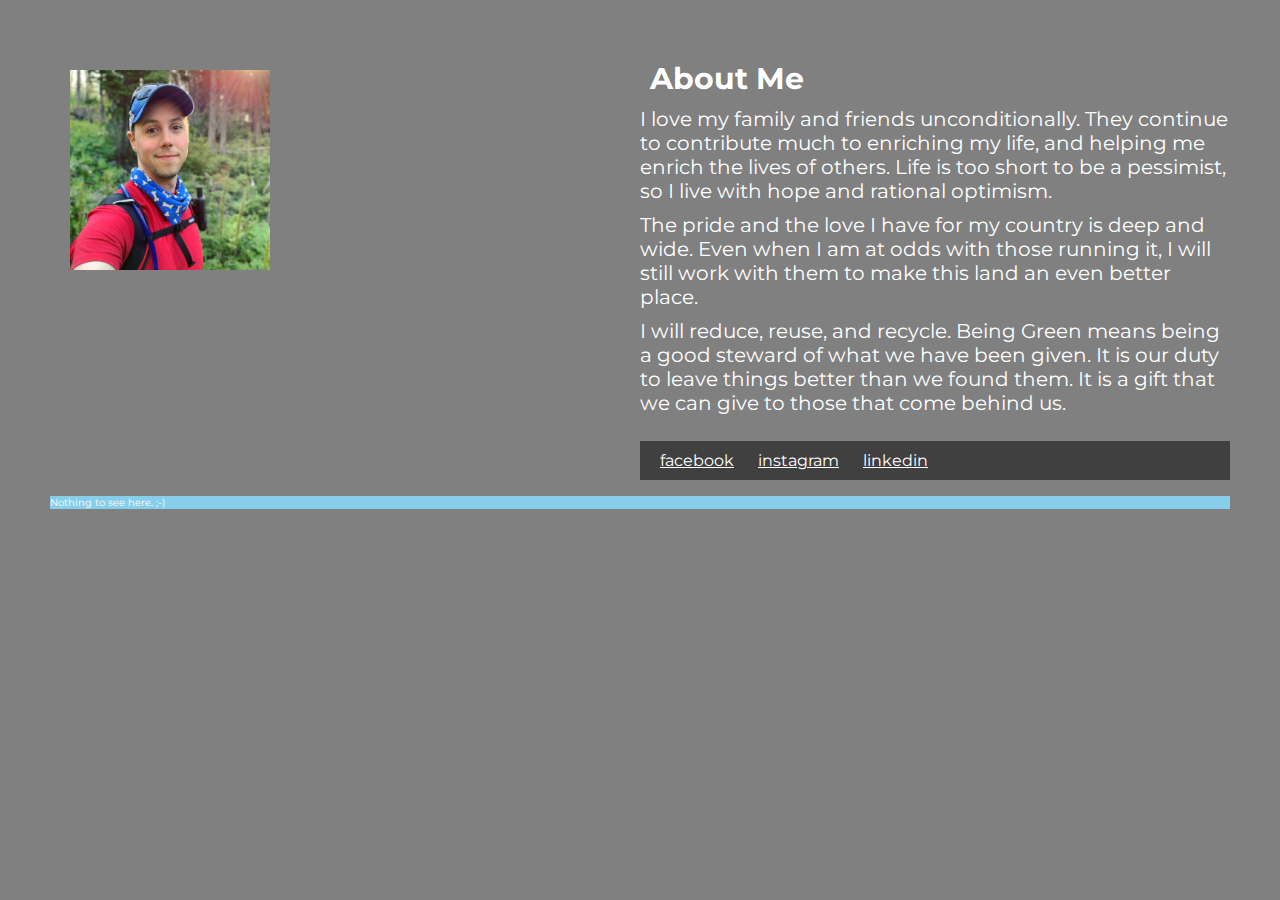
==== Website/index.html @ 4541fab6 "Text clean up and alignment" ====
<!DOCTYPE html>
<html lang="en">
<head>
    <meta charset="UTF-8">
    <meta name="viewport" content="width=device-width, initial-scale=1.0">
    <link href="https://fonts.googleapis.com/css2?family=Montserrat:wght@300&display=swap" rel="stylesheet">
    <script src="app.js" charset="utf-8"></script>
    <link rel="stylesheet" href="./style.css">
    <title>Daniel Bentley</title>
</head>
    <body>
        <div class="main-grid-2">
            <div class="box"><img src="./images/Profile.jpg" alt="Profile picture"></div>
            <div class="box"><h1>About Me</h1>
                <p>I love my family and friends unconditionally. They continue to contribute much to enriching my life, and helping me enrich the lives of others. Life is too short to be a pessimist, so I live with hope and rational optimism.</p>
                <p>The pride and the love I have for my country is deep and wide. Even when I am at odds with those running it, I will still work with them to make this land an even better place.</p>
                <p>I will reduce, reuse, and recycle. Being Green means being a good steward of what we have been given. It is our duty to leave things better than we found them. It is a gift that we can give to those that come behind us.</p>
                    <section>
                        <ul>
                            <li><a href="https://www.facebook.com/danielcbentley" target="_blank">facebook</a></li>
                            <li><a href="https://www.instagram.com/dcbentley/" target="_blank">instagram</a></li>
                            <li><a href="https://www.linkedin.com/in/danielcbentley/" target="_blank">linkedin</a></li>
                        </ul>
                    </section>
            </div>         
        </div>  
        <div class="footer">Nothing to see here. ;-)</div> 
    </body>
</html>
---- Website/style.css ----
/*Body styling*/
body {
    text-align: left;
    font-family: Montserrat, Helvetica, sans-serif; /*Font from Google*/
    margin: 50px; /*Set minimum margin for content*/
    background-color: gray;
}

/*Font and list Styling*/
h1 {
    color: white;
    font-size: 30px;
    margin: 0px;
    padding: 10px;
}
p {
    font-size: 20px;
    color: white;
    padding-bottom: 10px;
    margin: 0px;
}
ul {
    background: rgba(0, 0, 0, 0.5);
    padding: 10px;
}
li {
    display: inline;
    list-style: none; /*Remove bullets*/
    padding: 10px; /*Add padding for readability*/
}

/*Link Styling*/
a {
    color: white;
    justify-content: center;
}
a:hover{
    background-color: skyblue;
}

/*Image formatting*/
img {
    width: 200px;
    height: 200px;
    margin: 20px;
}

/*Flexbox*/
.main-grid-2 {
    display: flex;
    flex-direction: row;
    justify-content: space-between;
}
.main-grid-2 .box {
   /* display: flex; */
    width: 50%;
   }

/*Footer Styling*/
.footer {
    flex-shrink: 0;
    padding: 0px;
    font-size: 10px;
    color: white;
    background: skyblue;
}

/*Mobile / small screen formatting*/
@media (max-width: 500px) {
    .maingrid {
        display: block;
    }
    h1 {
        font-size: 20px;
    }
    p {
        font-size: 15px;
    }
}
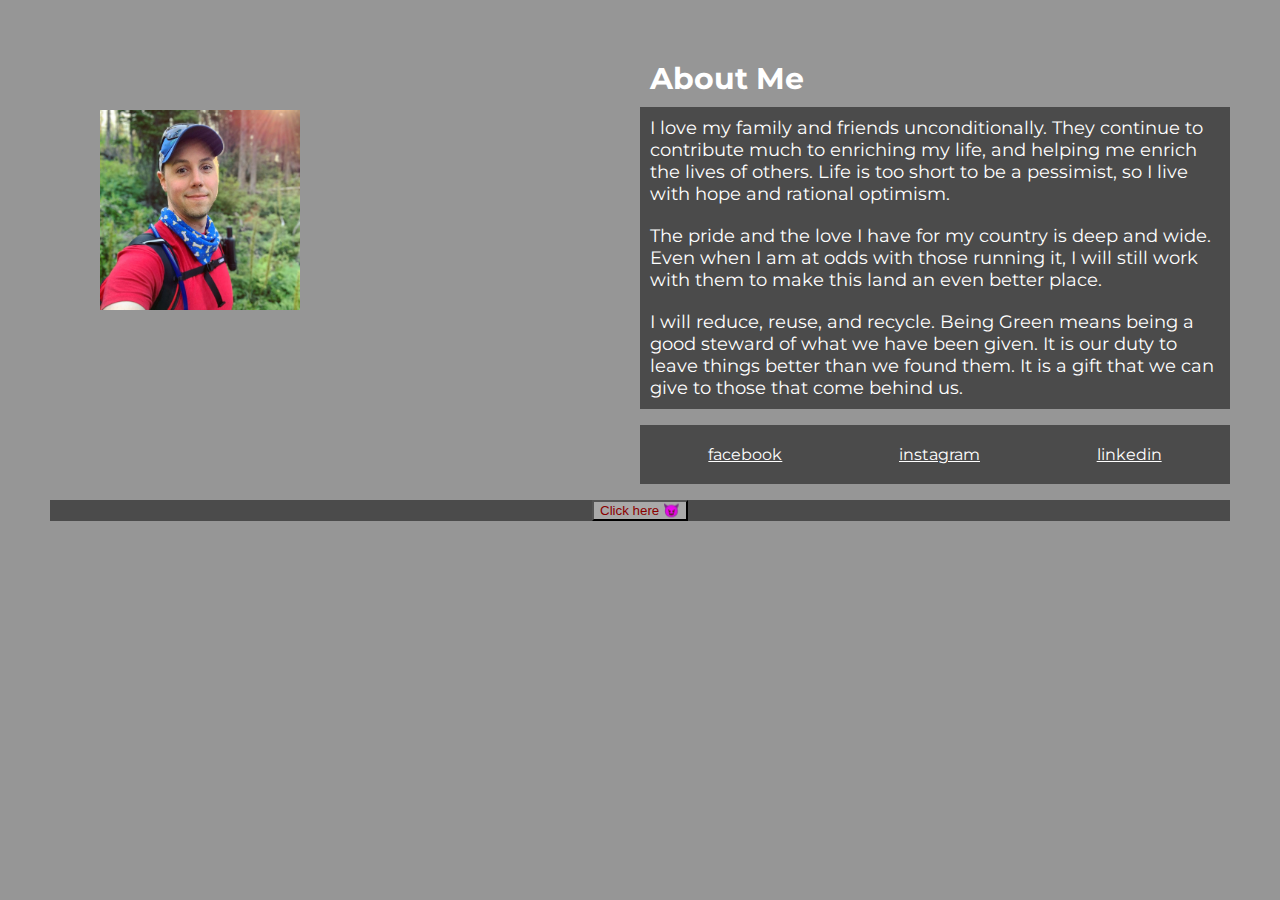
==== commit 4093f4de: "Fix flexbox parent-child issues and added JS" ====
--- a/Website/index.html
+++ b/Website/index.html
@@ -16,14 +16,14 @@
                 <p>The pride and the love I have for my country is deep and wide. Even when I am at odds with those running it, I will still work with them to make this land an even better place.</p>
                 <p>I will reduce, reuse, and recycle. Being Green means being a good steward of what we have been given. It is our duty to leave things better than we found them. It is a gift that we can give to those that come behind us.</p>
                     <section>
-                        <ul>
+                        <ul class="main-grid-links">
                             <li><a href="https://www.facebook.com/danielcbentley" target="_blank">facebook</a></li>
                             <li><a href="https://www.instagram.com/dcbentley/" target="_blank">instagram</a></li>
                             <li><a href="https://www.linkedin.com/in/danielcbentley/" target="_blank">linkedin</a></li>
                         </ul>
                     </section>
             </div>         
-        </div>  
-        <div class="footer">Nothing to see here. ;-)</div> 
+        </div>
+        <div class="footer"><button onclick="darkness()">Click here 😈</button></div> 
     </body>
 </html>--- a/Website/style.css
+++ b/Website/style.css
@@ -1,12 +1,12 @@
-/*Body styling*/
+/* Body styling */
 body {
     text-align: left;
-    font-family: Montserrat, Helvetica, sans-serif; /*Font from Google*/
-    margin: 50px; /*Set minimum margin for content*/
-    background-color: gray;
+    font-family: Montserrat, Helvetica, sans-serif; /* Font from Google */
+    margin: 50px; /* Set minimum margin for content */
+    background-color: rgb(150, 150, 150);
 }
 
-/*Font and list Styling*/
+/* Font and list Styling */
 h1 {
     color: white;
     font-size: 30px;
@@ -14,66 +14,83 @@
     padding: 10px;
 }
 p {
-    font-size: 20px;
+    font-size: 18px;
     color: white;
-    padding-bottom: 10px;
+    padding: 10px;
     margin: 0px;
+    background: rgba(0, 0, 0, 0.5); /* Transparent background */
 }
 ul {
-    background: rgba(0, 0, 0, 0.5);
+    background: rgba(0, 0, 0, 0.5); /* Transparent background */
     padding: 10px;
 }
 li {
-    display: inline;
-    list-style: none; /*Remove bullets*/
-    padding: 10px; /*Add padding for readability*/
+    list-style: none; /* Remove bullets */
+    padding: 10px; /* Add padding for readability */
 }
 
-/*Link Styling*/
+/* Link Styling */
 a {
     color: white;
-    justify-content: center;
 }
 a:hover{
     background-color: skyblue;
 }
 
-/*Image formatting*/
+/* Image formatting */
 img {
     width: 200px;
-    height: 200px;
-    margin: 20px;
+    margin-left: 50px;
+    margin-top: 60px;
 }
 
-/*Flexbox*/
+/* Flexbox for two items */
 .main-grid-2 {
     display: flex;
+    justify-content: space-around;
     flex-direction: row;
-    justify-content: space-between;
+    flex-wrap: wrap;
+    width: 100%;
 }
 .main-grid-2 .box {
-   /* display: flex; */
     width: 50%;
-   }
+}
+.main-grid-links {
+    display: flex;
+    justify-content: space-around;
+    flex-direction: row;
+}
 
-/*Footer Styling*/
+/* Footer Styling */
 .footer {
-    flex-shrink: 0;
+    text-align: center;
     padding: 0px;
     font-size: 10px;
     color: white;
-    background: skyblue;
+    background: rgba(0, 0, 0, 0.5);
+}
+/* Fun Button */
+button {
+    background-color: darkgray;
+    color: darkred;
+}
+.lights {
+    background-color: black;
+    color: white;
 }
 
-/*Mobile / small screen formatting*/
-@media (max-width: 500px) {
+/* Mobile / small screen formatting */
+@media (max-width: 650px) {
     .maingrid {
         display: block;
     }
     h1 {
-        font-size: 20px;
+        font-size: 18px;
     }
     p {
-        font-size: 15px;
+        font-size: 12px;
+    }
+    a {
+        font-size: 12px;
     }
 }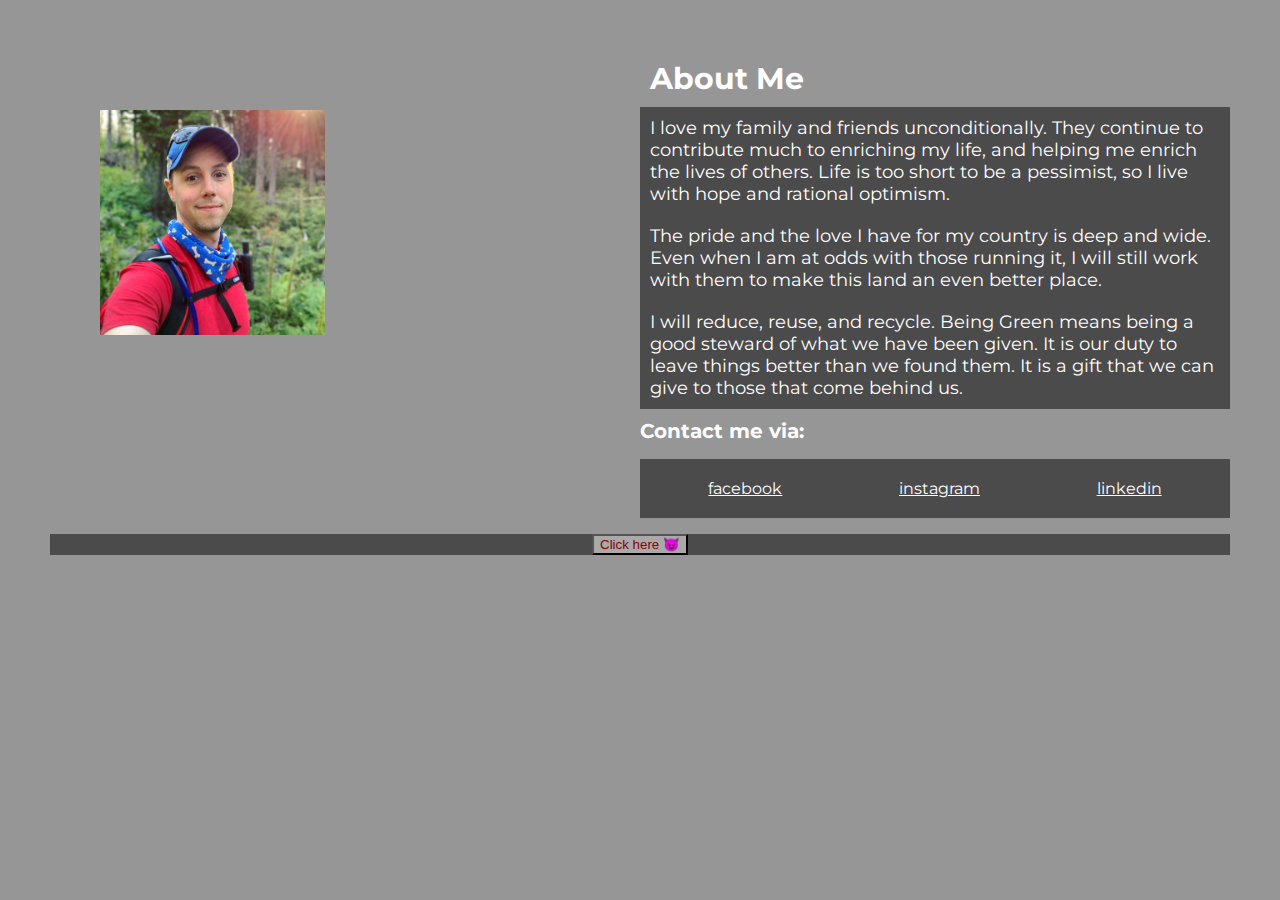
==== commit 725ae826: "Added contact header, styling and comments" ====
--- a/Website/index.html
+++ b/Website/index.html
@@ -1,22 +1,23 @@
 <!DOCTYPE html>
-<html lang="en">
+<html lang="en"> <!-- Primary language for the document -->
 <head>
-    <meta charset="UTF-8">
-    <meta name="viewport" content="width=device-width, initial-scale=1.0">
-    <link href="https://fonts.googleapis.com/css2?family=Montserrat:wght@300&display=swap" rel="stylesheet">
-    <script src="app.js" charset="utf-8"></script>
-    <link rel="stylesheet" href="./style.css">
-    <title>Daniel Bentley</title>
+    <meta charset="UTF-8"> <!-- Character encoding for HTML document -->
+    <meta name="viewport" content="width=device-width, initial-scale=1.0"> <!-- Viewport settings for mobile devices -->
+    <link href="https://fonts.googleapis.com/css2?family=Montserrat:wght@300&display=swap" rel="stylesheet"> <!-- Linking of fonts -->
+    <script src="app.js" charset="utf-8"></script> <!-- Linking of JS -->
+    <link rel="stylesheet" href="./style.css"> <!-- Linking of CSS -->
+    <title>Daniel Bentley</title> <!-- Document title -->
 </head>
     <body>
-        <div class="main-grid-2">
-            <div class="box"><img src="./images/Profile.jpg" alt="Profile picture"></div>
-            <div class="box"><h1>About Me</h1>
+        <div class="main-grid-2"> <!-- Parent flexbox for two items -->
+            <div class="box"><img src="./images/Profile.jpg" alt="Profile picture"></div> <!-- Child flexbox for image and alt text -->
+            <div class="box"><h1>About Me</h1> <!-- Child flexbox with About Me headline and copy listed below it in the paragraphs -->
                 <p>I love my family and friends unconditionally. They continue to contribute much to enriching my life, and helping me enrich the lives of others. Life is too short to be a pessimist, so I live with hope and rational optimism.</p>
                 <p>The pride and the love I have for my country is deep and wide. Even when I am at odds with those running it, I will still work with them to make this land an even better place.</p>
                 <p>I will reduce, reuse, and recycle. Being Green means being a good steward of what we have been given. It is our duty to leave things better than we found them. It is a gift that we can give to those that come behind us.</p>
-                    <section>
-                        <ul class="main-grid-links">
+                    <section> <!-- Used for personal clarity -->
+                        <div class="section"><h3>Contact me via:</h3></div>
+                        <ul class="main-grid-links"> <!-- New parent flexbox for unordered list of external links that open in a new tab/window -->
                             <li><a href="https://www.facebook.com/danielcbentley" target="_blank">facebook</a></li>
                             <li><a href="https://www.instagram.com/dcbentley/" target="_blank">instagram</a></li>
                             <li><a href="https://www.linkedin.com/in/danielcbentley/" target="_blank">linkedin</a></li>
@@ -24,6 +25,6 @@
                     </section>
             </div>         
         </div>
-        <div class="footer"><button onclick="darkness()">Click here 😈</button></div> 
+        <div class="footer"><button onclick="darkness()">Click here 😈</button></div> <!-- JS button that toggles dark mode -->
     </body>
 </html>--- a/Website/style.css
+++ b/Website/style.css
@@ -1,17 +1,23 @@
 /* Body styling */
 body {
-    text-align: left;
+    text-align: left; /* Text alignment */
     font-family: Montserrat, Helvetica, sans-serif; /* Font from Google */
     margin: 50px; /* Set minimum margin for content */
-    background-color: rgb(150, 150, 150);
+    background-color: rgb(150, 150, 150); /* Body background color */
 }
 
 /* Font and list Styling */
 h1 {
+    color: white; /* Font color */
+    font-size: 30px; /* Font Size */
+    margin: 0px; /* No margin outside h1 */
+    padding: 10px; /* Padding on the inside of h1 */
+}
+h3 { /* Contact headline */
     color: white;
-    font-size: 30px;
-    margin: 0px;
-    padding: 10px;
+    font-size: 20px;
+    margin: 10px 0px 0px 0px; /* Top padding only */
+    padding: 0px;
 }
 p {
     font-size: 18px;
@@ -34,63 +40,69 @@
     color: white;
 }
 a:hover{
-    background-color: skyblue;
+    background-color: skyblue; /* Pseudo class for link hover action */
 }
 
 /* Image formatting */
 img {
-    width: 200px;
-    margin-left: 50px;
+    width: 225px; /* Limit max width */
+    margin-left: 50px; /* Margin to help center as desired */
     margin-top: 60px;
 }
 
 /* Flexbox for two items */
-.main-grid-2 {
-    display: flex;
+.main-grid-2 { /* Class selector */
+    display: flex; /* Defines flex content for direct children */
+    justify-content: space-around; /* Evenly distribute negative space */ 
+    flex-direction: row; /* Flex direction */
+    flex-wrap: wrap; /* Wrap from one line to the next */
+    width: 100%; /* Space that flexbox is allowed to use */
+}
+.main-grid-2 .box { /* Child class */
+    width: 50%; /* Space that flexbox is allowed to use */
+}
+.main-grid-links { /* Define new parent flexbox */
+    display: flex; 
     justify-content: space-around;
     flex-direction: row;
     flex-wrap: wrap;
-    width: 100%;
 }
-.main-grid-2 .box {
+.main-grid-links .box {
     width: 50%;
-}
-.main-grid-links {
-    display: flex;
-    justify-content: space-around;
-    flex-direction: row;
 }
 
 /* Footer Styling */
 .footer {
-    text-align: center;
+    text-align: center; /* Text alignment */
     padding: 0px;
     font-size: 10px;
     color: white;
     background: rgba(0, 0, 0, 0.5);
 }
-/* Fun Button */
+/* Fun Button Styling */
 button {
     background-color: darkgray;
     color: darkred;
 }
-.lights {
+.lights { /* Styling class for toggle to dark mode */
     background-color: black;
     color: white;
 }
 
 /* Mobile / small screen formatting */
-@media (max-width: 650px) {
-    .maingrid {
-        display: block;
+@media (max-width: 650px) { /* Width when the following settings are triggered */
+    .main-grid-2 .box { 
+        width: 100%; /* Allows .box to use 100% of width for content */
     }
-    h1 {
-        font-size: 18px;
+    h1, h3 {
+        font-size: 18px; /* Reduced h1 & h3 size */
+        text-align: center; /* Center h1 & h3 */
+        color: white;
     }
     p {
-        font-size: 12px;
+        font-size: 12px; /* Reduced paragraph size */
     }
     a {
-        font-size: 12px;
+        font-size: 12px; /* Reduced link size */
     }
 }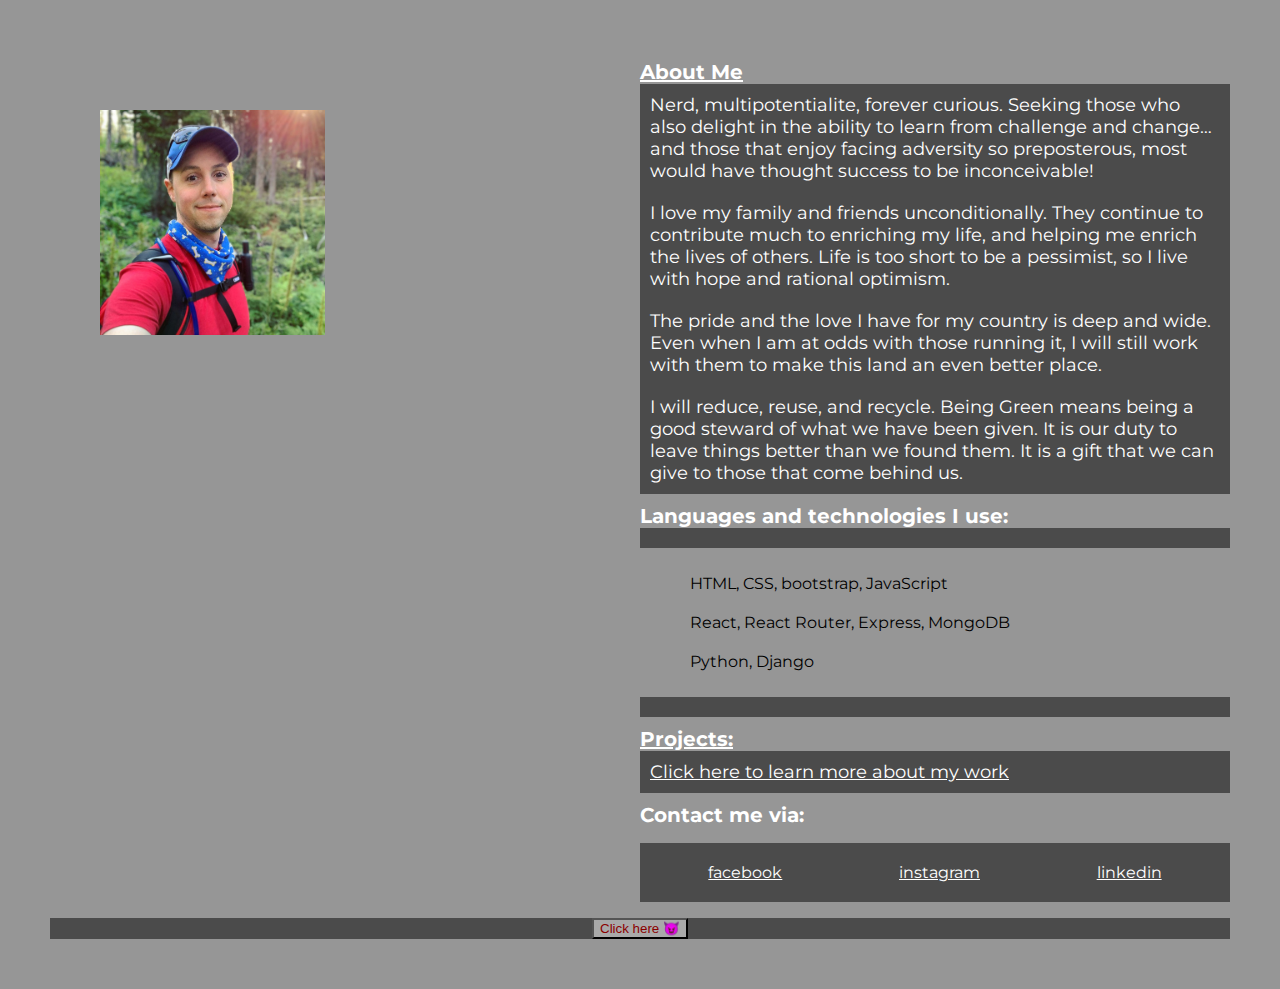
==== commit aa2a46a1: "fix git connection and add content" ====
--- a/Website/index.html
+++ b/Website/index.html
@@ -1,30 +1,98 @@
 <!DOCTYPE html>
-<html lang="en"> <!-- Primary language for the document -->
-<head>
-    <meta charset="UTF-8"> <!-- Character encoding for HTML document -->
-    <meta name="viewport" content="width=device-width, initial-scale=1.0"> <!-- Viewport settings for mobile devices -->
-    <link href="https://fonts.googleapis.com/css2?family=Montserrat:wght@300&display=swap" rel="stylesheet"> <!-- Linking of fonts -->
-    <script src="app.js" charset="utf-8"></script> <!-- Linking of JS -->
-    <link rel="stylesheet" href="./style.css"> <!-- Linking of CSS -->
-    <title>Daniel Bentley</title> <!-- Document title -->
-</head>
-    <body>
-        <div class="main-grid-2"> <!-- Parent flexbox for two items -->
-            <div class="box"><img src="./images/Profile.jpg" alt="Profile picture"></div> <!-- Child flexbox for image and alt text -->
-            <div class="box"><h1>About Me</h1> <!-- Child flexbox with About Me headline and copy listed below it in the paragraphs -->
-                <p>I love my family and friends unconditionally. They continue to contribute much to enriching my life, and helping me enrich the lives of others. Life is too short to be a pessimist, so I live with hope and rational optimism.</p>
-                <p>The pride and the love I have for my country is deep and wide. Even when I am at odds with those running it, I will still work with them to make this land an even better place.</p>
-                <p>I will reduce, reuse, and recycle. Being Green means being a good steward of what we have been given. It is our duty to leave things better than we found them. It is a gift that we can give to those that come behind us.</p>
-                    <section> <!-- Used for personal clarity -->
-                        <div class="section"><h3>Contact me via:</h3></div>
-                        <ul class="main-grid-links"> <!-- New parent flexbox for unordered list of external links that open in a new tab/window -->
-                            <li><a href="https://www.facebook.com/danielcbentley" target="_blank">facebook</a></li>
-                            <li><a href="https://www.instagram.com/dcbentley/" target="_blank">instagram</a></li>
-                            <li><a href="https://www.linkedin.com/in/danielcbentley/" target="_blank">linkedin</a></li>
-                        </ul>
-                    </section>
-            </div>         
-        </div>
-        <div class="footer"><button onclick="darkness()">Click here 😈</button></div> <!-- JS button that toggles dark mode -->
-    </body>
-</html>+<html lang="en">
+	<!-- Primary language for the document -->
+	<head>
+		<meta charset="UTF-8" />
+		<!-- Character encoding for HTML document -->
+		<meta name="viewport" content="width=device-width, initial-scale=1.0" />
+		<!-- Viewport settings for mobile devices -->
+		<link
+			href="https://fonts.googleapis.com/css2?family=Montserrat:wght@300&display=swap"
+			rel="stylesheet"
+		/>
+		<!-- Linking of fonts -->
+		<script src="app.js" charset="utf-8"></script>
+		<!-- Linking of JS -->
+		<link rel="stylesheet" href="./style.css" />
+		<!-- Linking of CSS -->
+		<title>Daniel C Bentley</title>
+		<!-- Document title -->
+	</head>
+	<body>
+		<div class="main-grid-2">
+			<!-- Parent flexbox for two items -->
+			<div class="box">
+				<a href="./index.html"><img src="./images/Profile.jpg" alt="Profile picture" /></a>
+			</div>
+			<!-- Child flexbox for image and alt text -->
+			<div class="box">
+				<a href="./index.html"><h3>About Me</h3></a>
+				<!-- Child flexbox with About Me headline and copy listed below it in the paragraphs -->
+                <p>
+                    Nerd, multipotentialite, forever curious. Seeking those who also delight in the ability to learn from challenge and change… and those that enjoy facing adversity so preposterous, most would have thought success to be inconceivable!
+                </p>
+				<p>
+					I love my family and friends unconditionally. They continue to
+					contribute much to enriching my life, and helping me enrich the lives
+					of others. Life is too short to be a pessimist, so I live with hope
+					and rational optimism.
+				</p>
+				<p>
+					The pride and the love I have for my country is deep and wide. Even
+					when I am at odds with those running it, I will still work with them
+					to make this land an even better place.
+				</p>
+				<p>
+					I will reduce, reuse, and recycle. Being Green means being a good
+					steward of what we have been given. It is our duty to leave things
+					better than we found them. It is a gift that we can give to those that
+					come behind us.
+				</p>
+             <div class="section"><h3>Languages and technologies I use:</h3></div>
+				<section>
+					<p>
+						<ol>
+                        <li>HTML, CSS, bootstrap, JavaScript</li>
+                        <li>React, React Router, Express, MongoDB</li>
+                        <li>Python, Django</li>
+                        </ol>
+					</p>
+				</section>
+				<div class="section"><a href="./projects.html"><h3>Projects:</h3></a></div>
+				<section>
+					<p>
+						<a href="./projects.html">Click here to learn more about my work</a>
+					</p>
+				</section>
+				<section>
+					<!-- Section used for contact -->
+					<div class="section"><h3>Contact me via:</h3></div>
+					<ul class="main-grid-links">
+						<!-- New parent flexbox for unordered list of external links that open in a new tab/window -->
+						<li>
+							<a href="https://www.facebook.com/danielcbentley" target="_blank"
+								>facebook</a
+							>
+						</li>
+						<li>
+							<a href="https://www.instagram.com/dcbentley/" target="_blank"
+								>instagram</a
+							>
+						</li>
+						<li>
+							<a
+								href="https://www.linkedin.com/in/danielcbentley/"
+								target="_blank"
+								>linkedin</a
+							>
+						</li>
+					</ul>
+				</section>
+			</div>
+		</div>
+		<div class="footer">
+			<button onclick="darkness()">Click here 😈</button>
+		</div>
+		<!-- JS button that toggles dark mode -->
+	</body>
+</html>
--- a/Website/style.css
+++ b/Website/style.css
@@ -67,9 +67,6 @@
     flex-direction: row;
     flex-wrap: wrap;
 }
-.main-grid-links .box {
-    width: 50%;
-}
 
 /* Footer Styling */
 .footer {
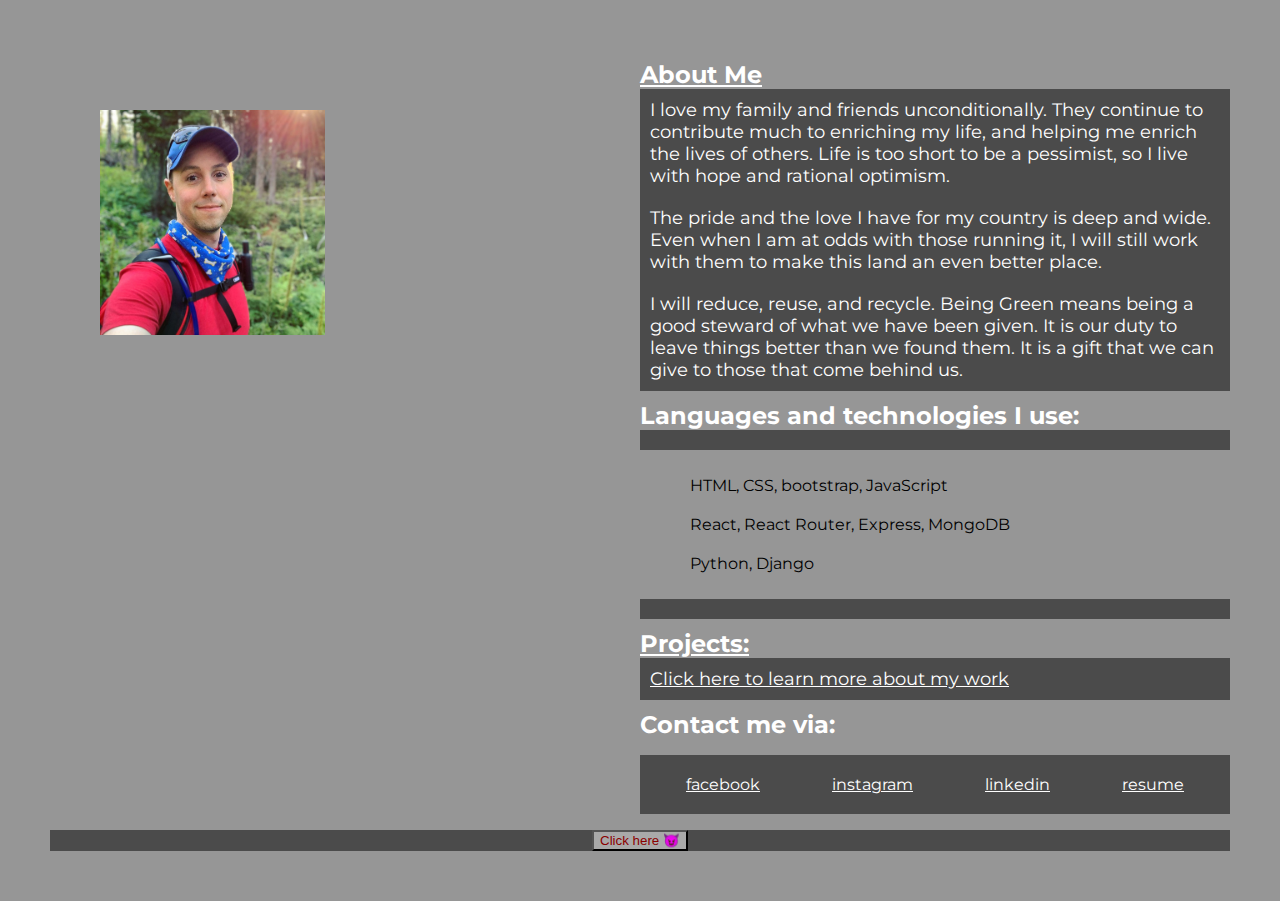
==== commit 69a04aea: "add basic resume page" ====
--- a/Website/index.html
+++ b/Website/index.html
@@ -28,9 +28,7 @@
 			<div class="box">
 				<a href="./index.html"><h3>About Me</h3></a>
 				<!-- Child flexbox with About Me headline and copy listed below it in the paragraphs -->
-                <p>
-                    Nerd, multipotentialite, forever curious. Seeking those who also delight in the ability to learn from challenge and change… and those that enjoy facing adversity so preposterous, most would have thought success to be inconceivable!
-                </p>
+                
 				<p>
 					I love my family and friends unconditionally. They continue to
 					contribute much to enriching my life, and helping me enrich the lives
@@ -86,6 +84,12 @@
 								>linkedin</a
 							>
 						</li>
+                        <li>
+							<a
+								href="./resume.html"
+								>resume</a
+							>
+						</li>
 					</ul>
 				</section>
 			</div>
--- a/Website/style.css
+++ b/Website/style.css
@@ -1,22 +1,59 @@
 /* Body styling */
 body {
-    text-align: left; /* Text alignment */
-    font-family: Montserrat, Helvetica, sans-serif; /* Font from Google */
-    margin: 50px; /* Set minimum margin for content */
-    background-color: rgb(150, 150, 150); /* Body background color */
+    text-align: left;
+    /* Text alignment */
+    font-family: Montserrat, Helvetica, sans-serif;
+    /* Font from Google */
+    margin: 50px;
+    /* Set minimum margin for content */
+    background-color: rgb(150, 150, 150);
+    /* Body background color */
 }
 
 /* Font and list Styling */
 h1 {
-    color: white; /* Font color */
-    font-size: 30px; /* Font Size */
-    margin: 0px; /* No margin outside h1 */
-    padding: 10px; /* Padding on the inside of h1 */
+    color: white;
+    /* Font color */
+    font-size: 30px;
+    /* Font Size */
+    margin: 0px;
+    /* No margin outside h1 */
+    padding: 10px;
+    /* Padding on the inside of h1 */
 }
-h3 { /* Contact headline */
+
+h3 {
+    /* headline */
     color: white;
-    font-size: 20px;
-    margin: 10px 0px 0px 0px; /* Top padding only */
+    font-size: 24px;
+    margin: 10px 0px 0px 0px;
+    /* Top padding only */
+    padding: 0px;
+}
+
+h4 {
+    /* headline */
+    color: white;
+    font-size: 18px;
+    margin: 10px 0px 0px 0px;
+    /* Top padding only */
+    padding: 0px;
+}
+
+h5 {
+    /* headline */
+    color: white;
+    font-size: 15px;
+    margin: 10px 0px 0px 0px;
+    /* Top padding only */
+    padding: 0px;
+}
+h6 {
+    /* headline */
+    color: white;
+    font-size: 12px;
+    margin: 10px 0px 0px 0px;
+    /* Top padding only */
     padding: 0px;
 }
 p {
@@ -24,45 +61,66 @@
     color: white;
     padding: 10px;
     margin: 0px;
-    background: rgba(0, 0, 0, 0.5); /* Transparent background */
+    background: rgba(0, 0, 0, 0.5);
+    /* Transparent background */
 }
+
 ul {
-    background: rgba(0, 0, 0, 0.5); /* Transparent background */
+    background: rgba(0, 0, 0, 0.5);
+    /* Transparent background */
     padding: 10px;
 }
+
 li {
-    list-style: none; /* Remove bullets */
-    padding: 10px; /* Add padding for readability */
+    list-style: none;
+    /* Remove bullets */
+    padding: 10px;
+    /* Add padding for readability */
 }
 
 /* Link Styling */
 a {
     color: white;
 }
-a:hover{
-    background-color: skyblue; /* Pseudo class for link hover action */
+
+a:hover {
+    background-color: skyblue;
+    /* Pseudo class for link hover action */
 }
 
 /* Image formatting */
 img {
-    width: 225px; /* Limit max width */
-    margin-left: 50px; /* Margin to help center as desired */
+    width: 225px;
+    /* Limit max width */
+    margin-left: 50px;
+    /* Margin to help center as desired */
     margin-top: 60px;
 }
 
 /* Flexbox for two items */
-.main-grid-2 { /* Class selector */
-    display: flex; /* Defines flex content for direct children */
-    justify-content: space-around; /* Evenly distribute negative space */ 
-    flex-direction: row; /* Flex direction */
-    flex-wrap: wrap; /* Wrap from one line to the next */
-    width: 100%; /* Space that flexbox is allowed to use */
+.main-grid-2 {
+    /* Class selector */
+    display: flex;
+    /* Defines flex content for direct children */
+    justify-content: space-around;
+    /* Evenly distribute negative space */
+    flex-direction: row;
+    /* Flex direction */
+    flex-wrap: wrap;
+    /* Wrap from one line to the next */
+    width: 100%;
+    /* Space that flexbox is allowed to use */
 }
-.main-grid-2 .box { /* Child class */
-    width: 50%; /* Space that flexbox is allowed to use */
+
+.main-grid-2 .box {
+    /* Child class */
+    width: 50%;
+    /* Space that flexbox is allowed to use */
 }
-.main-grid-links { /* Define new parent flexbox */
-    display: flex; 
+
+.main-grid-links {
+    /* Define new parent flexbox */
+    display: flex;
     justify-content: space-around;
     flex-direction: row;
     flex-wrap: wrap;
@@ -70,36 +128,55 @@
 
 /* Footer Styling */
 .footer {
-    text-align: center; /* Text alignment */
+    text-align: center;
+    /* Text alignment */
     padding: 0px;
     font-size: 10px;
     color: white;
     background: rgba(0, 0, 0, 0.5);
 }
+
 /* Fun Button Styling */
 button {
     background-color: darkgray;
     color: darkred;
 }
-.lights { /* Styling class for toggle to dark mode */
+
+.lights {
+    /* Styling class for toggle to dark mode */
     background-color: black;
     color: white;
 }
 
 /* Mobile / small screen formatting */
-@media (max-width: 650px) { /* Width when the following settings are triggered */
-    .main-grid-2 .box { 
-        width: 100%; /* Allows .box to use 100% of width for content */
+@media (max-width: 650px) {
+
+    /* Width when the following settings are triggered */
+    .main-grid-2 .box {
+        width: 100%;
+        /* Allows .box to use 100% of width for content */
     }
-    h1, h3 {
-        font-size: 18px; /* Reduced h1 & h3 size */
-        text-align: center; /* Center h1 & h3 */
+
+    h1,
+    h2,
+    h3,
+    h4,
+    h5,
+    h6 {
+        font-size: 18px;
+        /* Reduced headline font size */
+        text-align: center;
+        /* Center h1 & h3 */
         color: white;
     }
+
     p {
-        font-size: 12px; /* Reduced paragraph size */
+        font-size: 12px;
+        /* Reduced paragraph size */
     }
+
     a {
-        font-size: 12px; /* Reduced link size */
+        font-size: 12px;
+        /* Reduced link size */
     }
 }